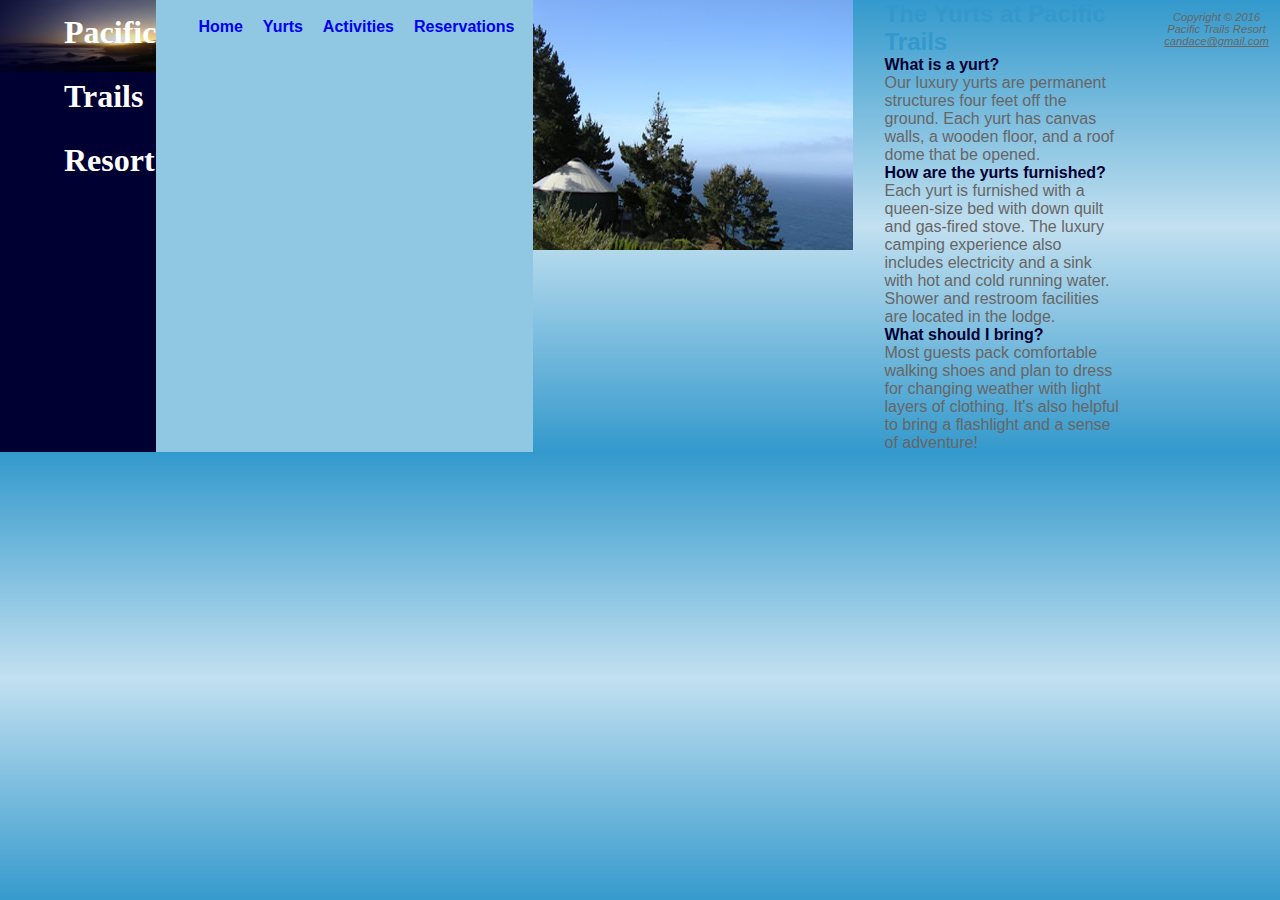
==== yurts.html @ 172729a8 "buoi 3" ====
<!DOCTYPE html>
<html lang="en">
<head>
    <meta charset="UTF-8">
    <meta http-equiv="X-UA-Compatible" content="IE=edge">
    <meta name="viewport" content="width=device-width, initial-scale=1.0">
    <link rel="stylesheet" href="pacific.css" />
    <title>Document</title>
</head>
<body>
    <header><h1>Pacific Trails Resort</h1></header>
<nav>

 <ul>
<li><a href="index.html">Home</a></li>
<li><a href="yurts.html">Yurts</a></li>
<li><a href="activities.html">Activities</a></li>
<li><a href="reservations.html">Reservations</a></li>

</ul>
</nav>
<div id="yurthero">
 <img src="./images/yurt.jpg" alt="error"/>
</div>

<main>

<h2>
The Yurts at Pacific Trails
</h2>


<dl>

<dt><strong>What is a yurt?</strong></dt>
<dd>Our luxury yurts are permanent structures four feet off the ground. Each yurt has canvas walls, a wooden floor, and a roof dome that be opened.</dd>


<dt><strong>How are the yurts furnished?</strong></dt>
<dd>Each yurt is furnished with a queen-size bed with down quilt and gas-fired stove. The luxury camping experience also includes electricity and a sink with hot and cold running water. Shower and restroom facilities are located in the lodge.</dd>


<dt><strong>What should I bring?</strong></dt>
<dd>Most guests pack comfortable walking shoes and plan to
    dress for changing weather with light layers of clothing.
    It's also helpful to bring a flashlight and a sense of
    adventure!</dd>
</dl>



</main>
<div>
<footer>
<p>Copyright &copy; 2016 Pacific Trails Resort<br>
<u>candace@gmail.com</u></p>
</footer>
</body>
</html>
---- pacific.css ----
* {
  margin: 0;
  padding: 0;
}
body {
  display: flex;
  justify-content: center;
  background-color: #3399cc;
  color: #666666;
  background-image: linear-gradient(to bottom, #3399cc, #c2e0f0, #3399cc);
  font-family: Verdana, Geneva, Tahoma, sans-serif;
}
header {
  background-color: #000033;
  color: #ffffff;
  font-family: Georgia, serif;
}
h1 {
  margin-bottom: 0;
  line-height: 200%;
  padding-left: 2em;
  background: url('./images/sunset.jpg') top right no-repeat;
}
nav {
  font-weight: bold;
  background-color: #90c7e3;
  padding: 0.5em 0.5em 0.5em 2em;
}
nav ul {
  display: flex;
}

nav ul li {
  padding: 10px;
  list-style: none;
}
nav ul li a {
  text-decoration: none;
}
h2 {
  color: #3399cc;
}
dt {
  color: #000033;
}
.resort {
  color: #000033;
  font-size: 1.2em;
}
footer {
  font-size: 0.7em;
  font-style: italic;
  text-align: center;
  padding: 1em;
}
#wrapper {
  background-color: #ffffff;
  min-width: 700px;
  max-width: 1024px;
  align-items: center;
}
h3 {
  color: #000033;
}
main {
  padding-left: 2em;
  padding-right: 2em;
}
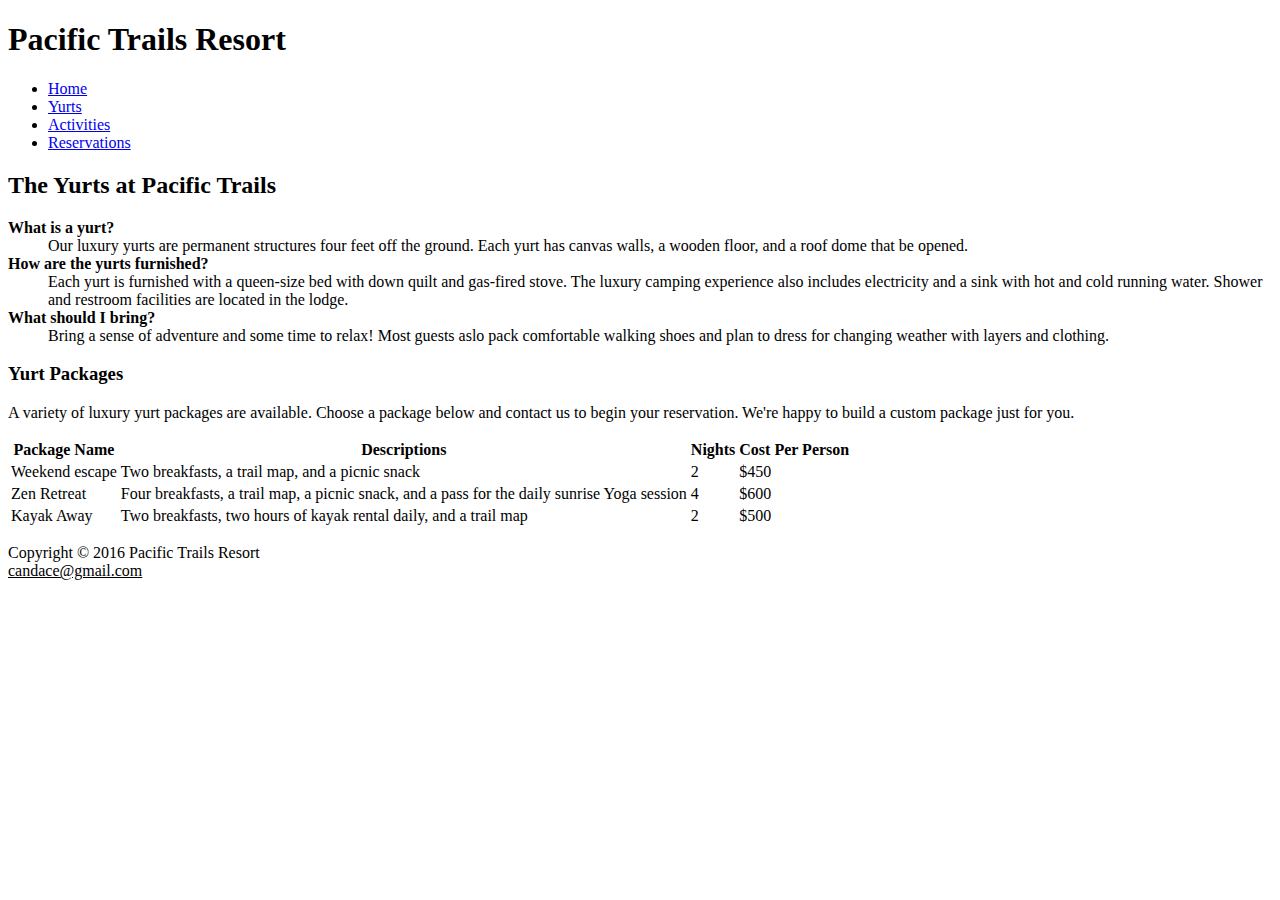
==== commit 807b31e1: "add file" ====
--- a/yurts.html
+++ b/yurts.html
@@ -4,7 +4,6 @@
     <meta charset="UTF-8">
     <meta http-equiv="X-UA-Compatible" content="IE=edge">
     <meta name="viewport" content="width=device-width, initial-scale=1.0">
-    <link rel="stylesheet" href="pacific.css" />
     <title>Document</title>
 </head>
 <body>
@@ -19,9 +18,6 @@
 
 </ul>
 </nav>
-<div id="yurthero">
- <img src="./images/yurt.jpg" alt="error"/>
-</div>
 
 <main>
 
@@ -41,14 +37,42 @@
 
 
 <dt><strong>What should I bring?</strong></dt>
-<dd>Most guests pack comfortable walking shoes and plan to
-    dress for changing weather with light layers of clothing.
-    It's also helpful to bring a flashlight and a sense of
-    adventure!</dd>
+<dd>Bring a sense of adventure and some time to relax! Most guests aslo pack comfortable walking shoes and plan to dress for changing weather with layers and clothing.</dd>
+
 </dl>
 
+<h3>Yurt Packages</h3>
 
-
+<p>A variety of luxury yurt packages are available.   Choose a package below and contact us to begin
+   your reservation. We're happy to build a custom
+   package just for you.
+</p>
+<table>
+<tr>
+<th>Package Name</th>
+<th>Descriptions</th>
+<th>Nights</th>
+<th>Cost Per Person</th>
+</tr>
+<tr>
+<td>Weekend escape</td>
+<td>Two breakfasts, a trail map, and a picnic snack</td>
+<td>2</td>
+<td>$450</td>
+</tr>
+<tr>
+<td>Zen Retreat</td>
+<td>Four breakfasts, a trail map, a picnic snack, and a pass for the daily sunrise Yoga session</td>
+<td>4</td>
+<td>$600</td>
+</tr>
+<tr>
+<td>Kayak Away</td>
+<td> Two breakfasts, two hours of kayak rental daily, and a trail map </td>
+<td>2</td>
+<td>$500</td>
+</tr>
+</table>
 </main>
 <div>
 <footer>
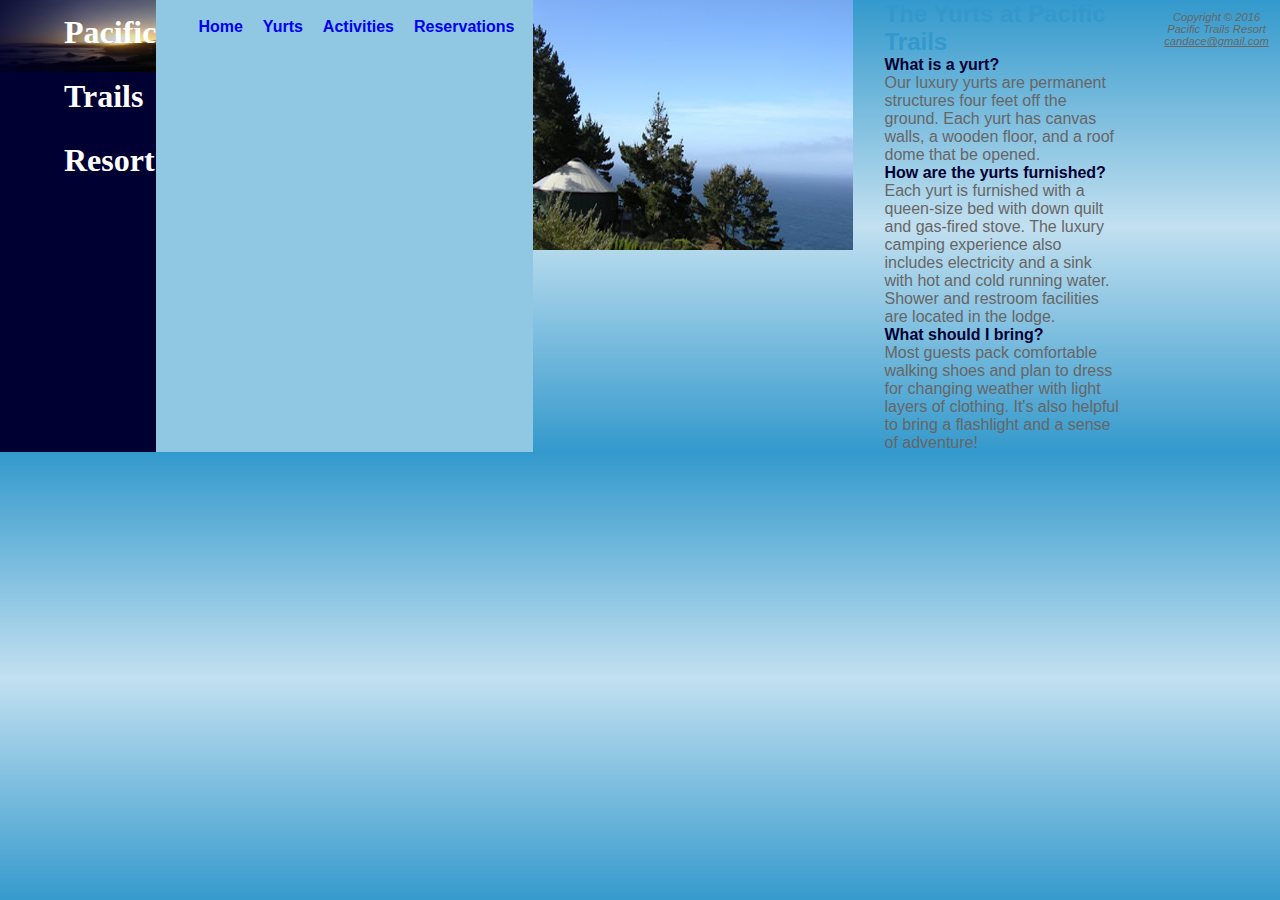
==== commit 02f8f77d: "Merge 172729a83744feadfec97bddc57406793fb81258 into a4e968db486f5fe44e247d1fa63b7a5a1853c825" ====
--- a/yurts.html
+++ b/yurts.html
@@ -4,6 +4,7 @@
     <meta charset="UTF-8">
     <meta http-equiv="X-UA-Compatible" content="IE=edge">
     <meta name="viewport" content="width=device-width, initial-scale=1.0">
+    <link rel="stylesheet" href="pacific.css" />
     <title>Document</title>
 </head>
 <body>
@@ -18,6 +19,9 @@
 
 </ul>
 </nav>
+<div id="yurthero">
+ <img src="./images/yurt.jpg" alt="error"/>
+</div>
 
 <main>
 
@@ -37,42 +41,14 @@
 
 
 <dt><strong>What should I bring?</strong></dt>
-<dd>Bring a sense of adventure and some time to relax! Most guests aslo pack comfortable walking shoes and plan to dress for changing weather with layers and clothing.</dd>
-
+<dd>Most guests pack comfortable walking shoes and plan to
+    dress for changing weather with light layers of clothing.
+    It's also helpful to bring a flashlight and a sense of
+    adventure!</dd>
 </dl>
 
-<h3>Yurt Packages</h3>
 
-<p>A variety of luxury yurt packages are available.   Choose a package below and contact us to begin
-   your reservation. We're happy to build a custom
-   package just for you.
-</p>
-<table>
-<tr>
-<th>Package Name</th>
-<th>Descriptions</th>
-<th>Nights</th>
-<th>Cost Per Person</th>
-</tr>
-<tr>
-<td>Weekend escape</td>
-<td>Two breakfasts, a trail map, and a picnic snack</td>
-<td>2</td>
-<td>$450</td>
-</tr>
-<tr>
-<td>Zen Retreat</td>
-<td>Four breakfasts, a trail map, a picnic snack, and a pass for the daily sunrise Yoga session</td>
-<td>4</td>
-<td>$600</td>
-</tr>
-<tr>
-<td>Kayak Away</td>
-<td> Two breakfasts, two hours of kayak rental daily, and a trail map </td>
-<td>2</td>
-<td>$500</td>
-</tr>
-</table>
+
 </main>
 <div>
 <footer>
--- a/pacific.css
+++ b/pacific.css
@@ -0,0 +1,68 @@
+* {
+  margin: 0;
+  padding: 0;
+}
+body {
+  display: flex;
+  justify-content: center;
+  background-color: #3399cc;
+  color: #666666;
+  background-image: linear-gradient(to bottom, #3399cc, #c2e0f0, #3399cc);
+  font-family: Verdana, Geneva, Tahoma, sans-serif;
+}
+header {
+  background-color: #000033;
+  color: #ffffff;
+  font-family: Georgia, serif;
+}
+h1 {
+  margin-bottom: 0;
+  line-height: 200%;
+  padding-left: 2em;
+  background: url('./images/sunset.jpg') top right no-repeat;
+}
+nav {
+  font-weight: bold;
+  background-color: #90c7e3;
+  padding: 0.5em 0.5em 0.5em 2em;
+}
+nav ul {
+  display: flex;
+}
+
+nav ul li {
+  padding: 10px;
+  list-style: none;
+}
+nav ul li a {
+  text-decoration: none;
+}
+h2 {
+  color: #3399cc;
+}
+dt {
+  color: #000033;
+}
+.resort {
+  color: #000033;
+  font-size: 1.2em;
+}
+footer {
+  font-size: 0.7em;
+  font-style: italic;
+  text-align: center;
+  padding: 1em;
+}
+#wrapper {
+  background-color: #ffffff;
+  min-width: 700px;
+  max-width: 1024px;
+  align-items: center;
+}
+h3 {
+  color: #000033;
+}
+main {
+  padding-left: 2em;
+  padding-right: 2em;
+}
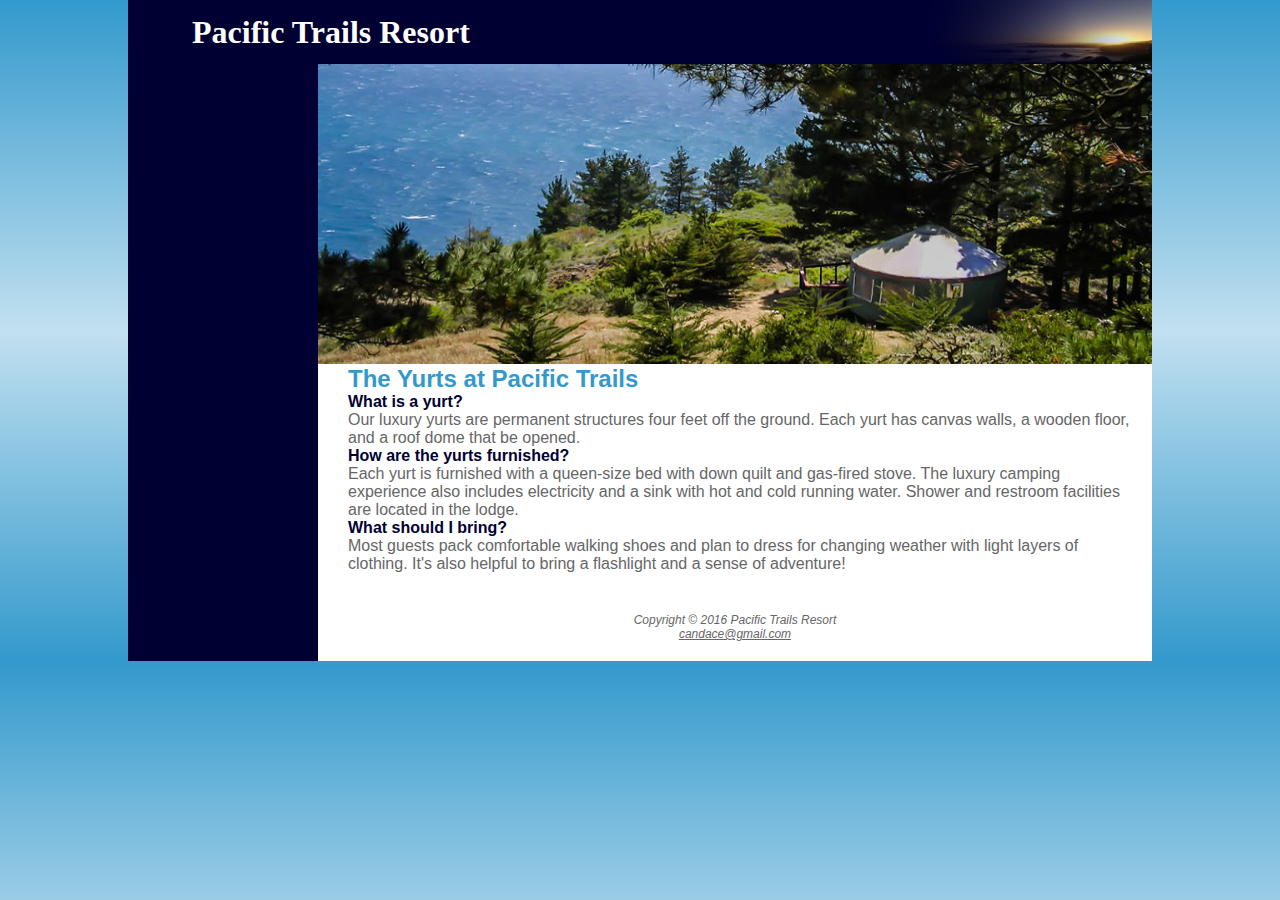
==== commit 2b0322c9: "buoi10" ====
--- a/yurts.html
+++ b/yurts.html
@@ -1,59 +1,58 @@
 <!DOCTYPE html>
 <html lang="en">
-<head>
-    <meta charset="UTF-8">
-    <meta http-equiv="X-UA-Compatible" content="IE=edge">
-    <meta name="viewport" content="width=device-width, initial-scale=1.0">
+  <head>
+    <meta charset="UTF-8" />
+    <meta http-equiv="X-UA-Compatible" content="IE=edge" />
+    <meta name="viewport" content="width=device-width, initial-scale=1.0" />
     <link rel="stylesheet" href="pacific.css" />
     <title>Document</title>
-</head>
-<body>
-    <header><h1>Pacific Trails Resort</h1></header>
-<nav>
+  </head>
+  <body>
+    <div id="wrapper">
+      <header><h1>Pacific Trails Resort</h1></header>
+      <nav>
+        <ul>
+          <li><a href="index.html">Home</a></li>
+          <li><a href="yurts.html">Yurts</a></li>
+          <li><a href="activities.html">Activities</a></li>
+          <li><a href="reservations.html">Reservations</a></li>
+        </ul>
+      </nav>
+      <div id="yurthero"></div>
+      <main>
+        <h2>The Yurts at Pacific Trails</h2>
 
- <ul>
-<li><a href="index.html">Home</a></li>
-<li><a href="yurts.html">Yurts</a></li>
-<li><a href="activities.html">Activities</a></li>
-<li><a href="reservations.html">Reservations</a></li>
+        <dl>
+          <dt><strong>What is a yurt?</strong></dt>
+          <dd>
+            Our luxury yurts are permanent structures four feet off the ground.
+            Each yurt has canvas walls, a wooden floor, and a roof dome that be
+            opened.
+          </dd>
 
-</ul>
-</nav>
-<div id="yurthero">
- <img src="./images/yurt.jpg" alt="error"/>
-</div>
+          <dt><strong>How are the yurts furnished?</strong></dt>
+          <dd>
+            Each yurt is furnished with a queen-size bed with down quilt and
+            gas-fired stove. The luxury camping experience also includes
+            electricity and a sink with hot and cold running water. Shower and
+            restroom facilities are located in the lodge.
+          </dd>
 
-<main>
+          <dt><strong>What should I bring?</strong></dt>
+          <dd>
+            Most guests pack comfortable walking shoes and plan to dress for
+            changing weather with light layers of clothing. It's also helpful to
+            bring a flashlight and a sense of adventure!
+          </dd>
+        </dl>
+      </main>
 
-<h2>
-The Yurts at Pacific Trails
-</h2>
-
-
-<dl>
-
-<dt><strong>What is a yurt?</strong></dt>
-<dd>Our luxury yurts are permanent structures four feet off the ground. Each yurt has canvas walls, a wooden floor, and a roof dome that be opened.</dd>
-
-
-<dt><strong>How are the yurts furnished?</strong></dt>
-<dd>Each yurt is furnished with a queen-size bed with down quilt and gas-fired stove. The luxury camping experience also includes electricity and a sink with hot and cold running water. Shower and restroom facilities are located in the lodge.</dd>
-
-
-<dt><strong>What should I bring?</strong></dt>
-<dd>Most guests pack comfortable walking shoes and plan to
-    dress for changing weather with light layers of clothing.
-    It's also helpful to bring a flashlight and a sense of
-    adventure!</dd>
-</dl>
-
-
-
-</main>
-<div>
-<footer>
-<p>Copyright &copy; 2016 Pacific Trails Resort<br>
-<u>candace@gmail.com</u></p>
-</footer>
-</body>
-</html>+      <footer>
+        <p>
+          Copyright &copy; 2016 Pacific Trails Resort<br />
+          <u>candace@gmail.com</u>
+        </p>
+      </footer>
+    </div>
+  </body>
+</html>
--- a/pacific.css
+++ b/pacific.css
@@ -1,10 +1,9 @@
 * {
   margin: 0;
   padding: 0;
+  box-sizing: border-box;
 }
 body {
-  display: flex;
-  justify-content: center;
   background-color: #3399cc;
   color: #666666;
   background-image: linear-gradient(to bottom, #3399cc, #c2e0f0, #3399cc);
@@ -23,15 +22,17 @@
 }
 nav {
   font-weight: bold;
-  background-color: #90c7e3;
-  padding: 0.5em 0.5em 0.5em 2em;
+  float: left;
+  width: 160px;
+  padding: 20px;
 }
 nav ul {
-  display: flex;
-}
-
+  list-style-type: none;
+  margin: 0;
+  padding-left: 1em;
+  font-size: 1.2em;
+}
 nav ul li {
-  padding: 10px;
   list-style: none;
 }
 nav ul li a {
@@ -44,25 +45,171 @@
   color: #000033;
 }
 .resort {
-  color: #000033;
   font-size: 1.2em;
 }
 footer {
-  font-size: 0.7em;
+  font-size: 75%;
+  padding: 20px;
+  margin-left: 190px;
+  background-color: #ffffff;
   font-style: italic;
   text-align: center;
-  padding: 1em;
+  font-family: Arial, Sans-Serif, Times;
+  clear: right;
 }
 #wrapper {
-  background-color: #ffffff;
+  background-color: #000033;
   min-width: 700px;
   max-width: 1024px;
   align-items: center;
+  margin: 0 auto;
 }
 h3 {
   color: #000033;
 }
 main {
-  padding-left: 2em;
-  padding-right: 2em;
-}
+  padding-top: 1px;
+  padding-right: 20px;
+  padding-bottom: 20px;
+  padding-left: 30px;
+  margin-left: 190px;
+  display: block;
+  background-color: white;
+}
+nav a:link {
+  color: #000033;
+}
+nav a:visited {
+  color: #344873;
+}
+nav a:hover {
+  color: #ffffff;
+}
+#homehero {
+  height: 300px;
+  background-image: url(images/coasthero.jpg);
+  background-repeat: no-repeat;
+  background-size: 100% 100%;
+  margin-left: 190px;
+}
+
+#yurthero {
+  height: 300px;
+  background-image: url(images/yurthero.jpg);
+  background-repeat: no-repeat;
+  background-size: 100% 100%;
+  margin-left: 190px;
+}
+
+#trailhero {
+  height: 300px;
+  background-image: url(images/trailhero.jpg);
+  background-repeat: no-repeat;
+  background-size: 100% 100%;
+  margin-left: 190px;
+}
+header,
+main,
+nav footer,
+figure,
+figcaption,
+aside,
+section,
+article {
+  display: block;
+}
+#mobile {
+  display: none;
+}
+#desktop {
+  display: inline;
+}
+@media only screen and (max-width: 1024px) {
+  body {
+    margin: 0;
+    padding: 0;
+    background-image: none;
+  }
+  #wrapper {
+    width: auto;
+    min-width: 0;
+    margin: 0;
+    box-shadow: none;
+  }
+  h1 {
+    margin: 0;
+  }
+  nav {
+    width: auto;
+    float: none;
+    padding-top: 0.01em;
+    padding-bottom: 0.01em;
+    padding-left: 1em;
+    padding-right: 1em;
+  }
+  nav li {
+    display: inline-block;
+  }
+  nav a {
+    padding-right: 2em;
+  }
+  main {
+    padding: 1em;
+    margin-left: 0;
+    font-size: 90%;
+  }
+  footer {
+    margin: 0;
+  }
+  #homehero {
+    margin-left: 0;
+  }
+}
+@media only all and (max-width: 768px) {
+  h1 {
+    height: 100%;
+    font-size: 1.5em;
+    padding-left: 0.3em;
+  }
+  nav {
+    padding: 0;
+  }
+  nav a {
+    display: block;
+    padding: 0.2em;
+    font-size: 1.1em;
+    border-bottom: 1px solid #330000;
+  }
+  nav ul {
+    padding: 0;
+    margin: 0;
+  }
+  nav li {
+    display: block;
+    margin: 0;
+    padding: 0;
+  }
+  main {
+    padding-top: 0.1em;
+    padding-right: 0.6em;
+    padding-bottom: 0.1em;
+    padding-left: 0.4em;
+  }
+  #homehero {
+    display: none;
+  }
+  footer {
+    padding: 0;
+  }
+  #mobile {
+    display: inline;
+  }
+  #desktop {
+    display: none;
+  }
+}
+
+video {
+  float: right;
+  margin: 2em;
+}
